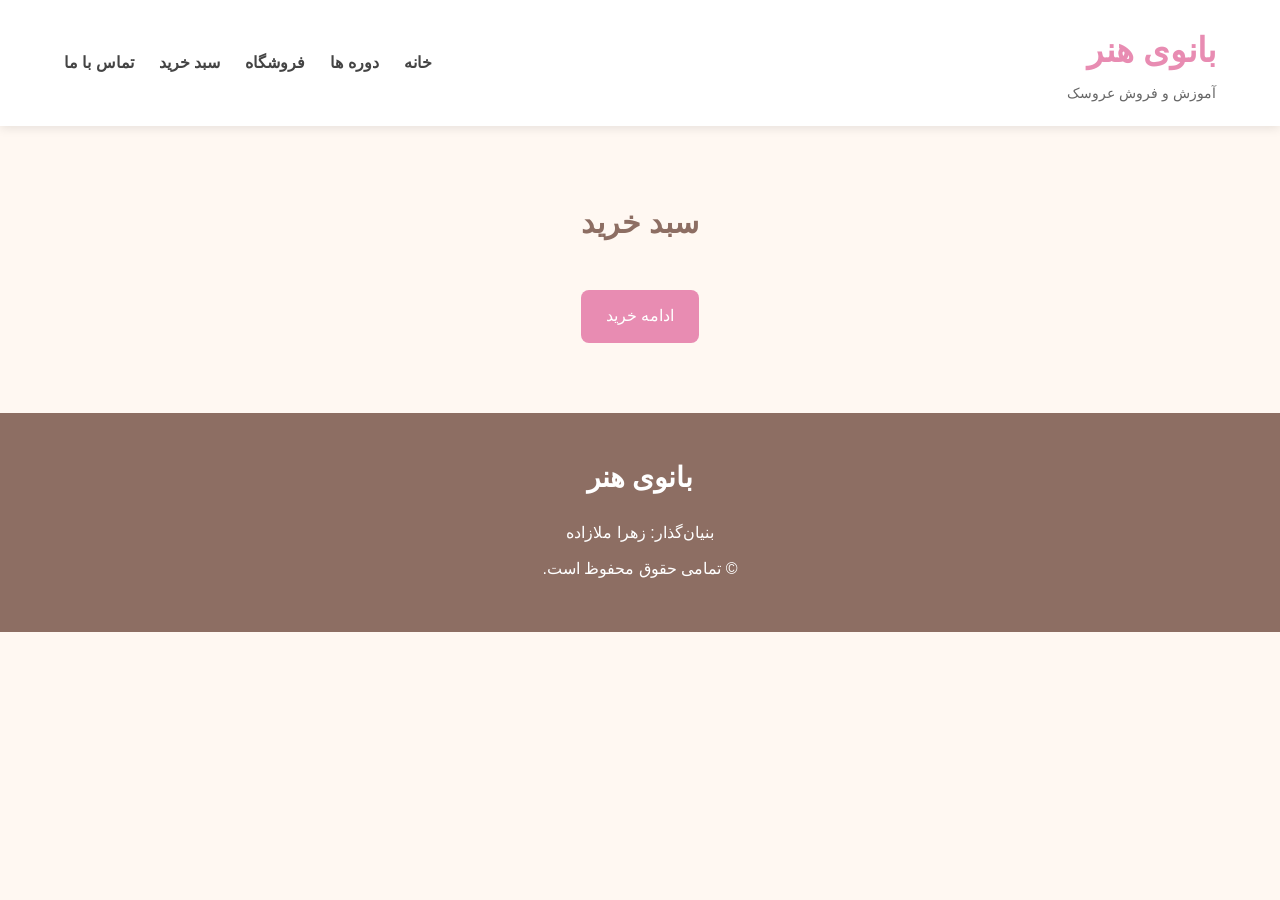
==== cart.html @ e75f5f68 "Initial commit" ====
<!DOCTYPE html>

<html lang="fa" dir="rtl">

<head>

<meta charset="UTF-8">

<meta name="viewport"
content="width=device-width,initial-scale=1.0">

<title>سبد خرید | بانوی هنر</title>

<link rel="stylesheet"
href="css/style.css">

<link rel="stylesheet"
href="css/responsive.css">

</head>

<body>

<header>

<div class="container">

<div class="logo">

<h1>بانوی هنر</h1>

<p>

آموزش و فروش عروسک

</p>

</div>

<nav>

<ul>

<li><a href="index.html">خانه</a></li>

<li><a href="courses.html">دوره ها</a></li>

<li><a href="shop.html">فروشگاه</a></li>

<li><a href="cart.html">سبد خرید</a></li>

<li><a href="contact.html">تماس با ما</a></li>

</ul>

</nav>

</div>

</header>

<section>

<div class="container">

<h2>

سبد خرید

</h2>

<div id="cartContainer">

</div>

<div class="back-home">

<a href="shop.html"

class="btn">

ادامه خرید

</a>

</div>

</div>

</section>

<footer>

<div class="container">

<h3>

بانوی هنر

</h3>

<p>

بنیان‌گذار: زهرا ملازاده

</p>

<p>

© تمامی حقوق محفوظ است.

</p>

</div>

</footer>

<script src="js/data.js"></script>

<script src="js/cart.js"></script>

</body>

</html>
---- css/style.css ----
/* ==========================
        تنظیمات اولیه
========================== */

*{
    margin:0;
    padding:0;
    box-sizing:border-box;
}

body{

    direction:rtl;

    font-family:Tahoma,sans-serif;

    background:#FFF8F2;

    color:#444;

    line-height:1.8;

}

img{

    max-width:100%;

    display:block;

}

a{

    text-decoration:none;

    color:#333;

}

ul{

    list-style:none;

}


/* ==========================
        کانتینر
========================== */

.container{

    width:90%;

    max-width:1200px;

    margin:auto;

}


/* ==========================
        Header
========================== */

header{

    background:#ffffff;

    box-shadow:0 2px 10px rgba(0,0,0,.1);

    padding:20px 0;

}


header .container{

    display:flex;

    justify-content:space-between;

    align-items:center;

}


/* ==========================
        لوگو
========================== */

.logo h1{

    color:#E88CB2;

    font-size:34px;

}

.logo p{

    color:#666;

    font-size:14px;

}


/* ==========================
        منو
========================== */

nav ul{

    display:flex;

    gap:25px;

}

nav ul li a{

    color:#444;

    font-weight:bold;

    transition:.3s;

}

nav ul li a:hover{

    color:#E88CB2;

}
/* ==========================
        Hero
========================== */

.hero{

    position:relative;

    width:100%;

    height:500px;

    overflow:hidden;

}

.hero img{

    width:100%;

    height:500px;

    object-fit:cover;

}

.hero-text{

    position:absolute;

    top:50%;

    right:8%;

    transform:translateY(-50%);

    background:rgba(255,255,255,.9);

    padding:30px;

    border-radius:15px;

    width:400px;

}

.hero-text h2{

    color:#E88CB2;

    margin-bottom:15px;

    font-size:32px;

}

.hero-text p{

    margin-bottom:20px;

    font-size:18px;

}

/* ==========================
        دکمه
========================== */

.btn{

    display:inline-block;

    background:#E88CB2;

    color:white;

    padding:12px 25px;

    border-radius:8px;

    transition:.3s;

}

.btn:hover{

    background:#d96b98;

}

/* ==========================
        Section
========================== */

section{

    padding:70px 0;

}

section h2{

    text-align:center;

    color:#8D6E63;

    margin-bottom:40px;

    font-size:30px;

}

/* ==========================
        درباره ما
========================== */

.about{

    text-align:center;

}

.about p{

    max-width:800px;

    margin:15px auto;

    font-size:18px;

}
/* ==========================
      کارت دوره و محصول
========================== */

#courseContainer,
#productContainer{

    display:grid;

    grid-template-columns:repeat(4,1fr);

    gap:25px;

}

/* کارت */

.card{

    background:white;

    border-radius:12px;

    overflow:hidden;

    box-shadow:0 2px 8px rgba(0,0,0,.1);

    transition:0.3s;

}

.card:hover{

    transform:translateY(-5px);

}

/* تصویر کارت */

.card img{

    width:100%;

    height:220px;

    object-fit:cover;

}

/* محتوای کارت */

.card-body{

    padding:15px;

}

.card-body h3{

    margin-bottom:10px;

    font-size:20px;

    color:#444;

}

.card-body p{

    font-size:15px;

    color:#666;

    margin-bottom:10px;

}

/* قیمت */

.price{

    color:#E88CB2;

    font-size:20px;

    font-weight:bold;

    margin:15px 0;

}

/* دکمه خرید */

.buy{

    display:block;

    width:100%;

    background:#E88CB2;

    color:white;

    text-align:center;

    padding:10px;

    border-radius:8px;

    transition:.3s;

}

.buy:hover{

    background:#cf6d95;

}
/* ==========================
          Footer
========================== */

footer{

    background:#8D6E63;

    color:white;

    text-align:center;

    padding:40px 20px;

}

footer h3{

    font-size:28px;

    margin-bottom:15px;

}

footer p{

    margin:8px 0;

}

/* ==========================
        جستجوی فروشگاه
========================== */

.search-box{

    text-align:center;

    margin-bottom:30px;

}

.search-input{

    width:320px;

    padding:12px;

    border:1px solid #ddd;

    border-radius:8px;

    outline:none;

    font-size:16px;

    transition:0.3s;

}

.search-input:focus{

    border-color:#E88CB2;

    box-shadow:0 0 8px rgba(232,140,178,.3);

}
/*==========================
      بازگشت به خانه
==========================*/

.back-home{

    text-align:center;

    margin-top:40px;

}
/*============================
      صفحه محصول
=============================*/

.product-details{

display:flex;

gap:40px;

align-items:center;

margin-top:40px;

}

.product-image{

flex:1;

}

.product-image img{

width:100%;

border-radius:15px;

box-shadow:0 0 10px rgba(0,0,0,.15);

}

.product-info{

flex:1;

}

.product-info h2{

font-size:34px;

margin-bottom:20px;

color:#E88CB2;

}

.product-info p{

margin-bottom:20px;

font-size:18px;

}

.product-buttons{

display:flex;

gap:15px;

margin-top:30px;

}

.favorite-btn{

background:#8D6E63;

}

.favorite-btn:hover{

background:#6D4C41;

}
---- css/responsive.css ----
/* ===========================
      تبلت (زیر 992px)
=========================== */

@media (max-width:992px){

    header .container{

        flex-direction:column;

    }

    nav ul{

        margin-top:20px;

        flex-wrap:wrap;

        justify-content:center;

    }

    .hero{

        height:400px;

    }

    .hero img{

        height:400px;

    }

    .hero-text{

        width:320px;

        right:30px;

        padding:20px;

    }

    #courseContainer,
    #productContainer{

        grid-template-columns:repeat(2,1fr);

    }

}

/* ===========================
        موبایل
=========================== */

@media (max-width:768px){

    .container{

        width:95%;

    }

    header{

        padding:15px 0;

    }

    .logo{

        text-align:center;

    }

    nav ul{

        flex-direction:column;

        align-items:center;

        gap:15px;

    }

    .hero{

        height:300px;

    }

    .hero img{

        height:300px;

    }

    .hero-text{

        position:static;

        transform:none;

        width:100%;

        border-radius:0;

        background:#ffffff;

    }

    .hero-text h2{

        font-size:24px;

    }

    .hero-text p{

        font-size:16px;

    }

    #courseContainer,
    #productContainer{

        grid-template-columns:1fr;

    }

    section{

        padding:40px 0;

    }

    footer{

        padding:30px 10px;

    }

}
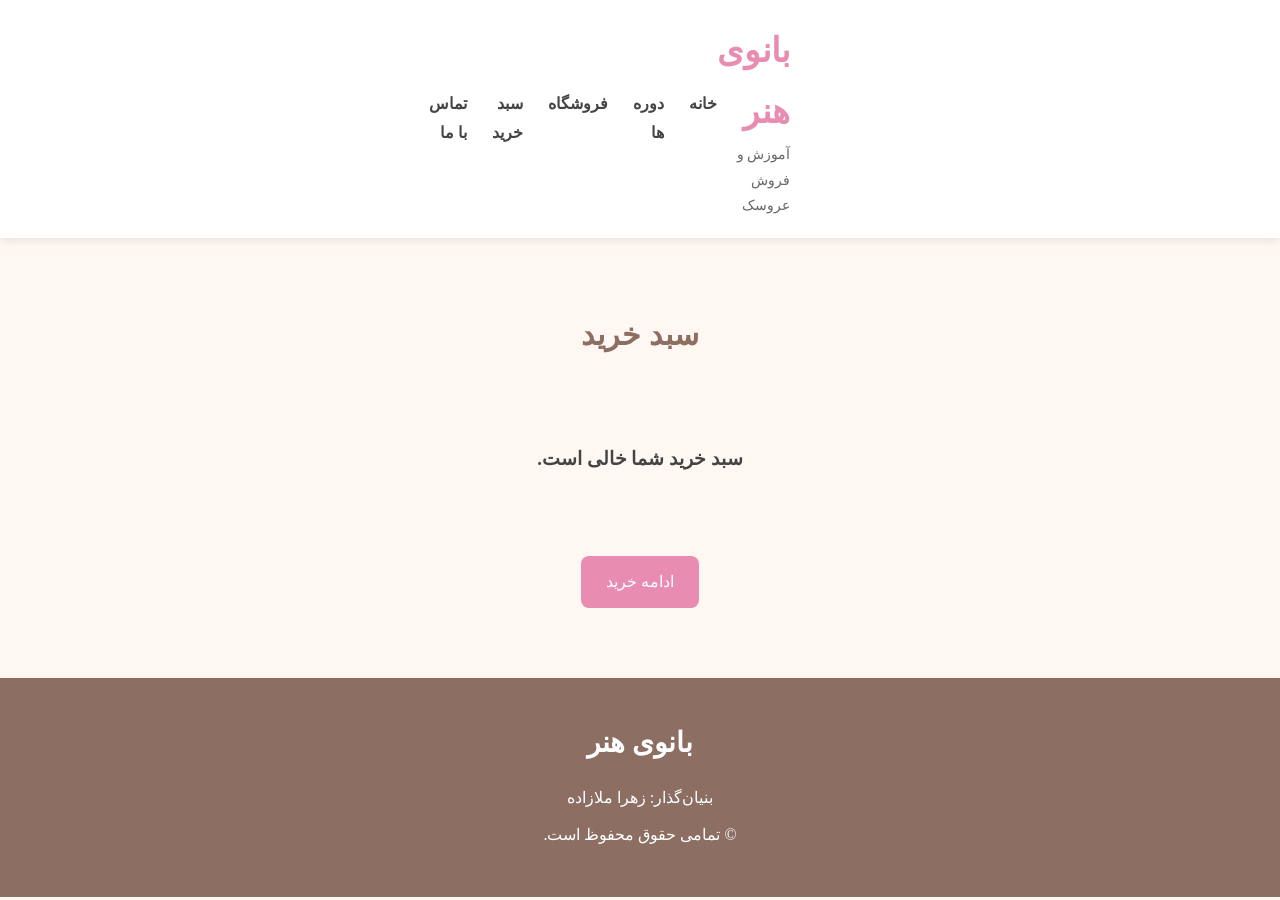
==== commit f5bde109: "create page and  font change" ====
--- a/cart.html
+++ b/cart.html
@@ -119,6 +119,8 @@
 
 <script src="js/cart.js"></script>
 
+<script src="js/menu.js"></script>
+
 </body>
 
 </html>
--- a/css/style.css
+++ b/css/style.css
@@ -12,8 +12,9 @@
 
     direction:rtl;
 
-    font-family:Tahoma,sans-serif;
-
+    font-family:'vazir';
+    src: url(./font/vazir.eot),url(./fon/vazir.ttf),url(./font/vazir.woff),url(./font/vazir.woff2);
+    font-weight: normal;
     background:#FFF8F2;
 
     color:#444;
@@ -51,9 +52,9 @@
 
 .container{
 
-    width:90%;
-
-    max-width:1200px;
+    width:50%;
+
+    max-width:300px;
 
     margin:auto;
 
@@ -537,4 +538,102 @@
 
 background:#6D4C41;
 
+}
+
+/*==========================
+      منوی همبرگری
+==========================*/
+
+.menu-toggle{
+
+    display:none;
+
+    font-size:30px;
+
+    cursor:pointer;
+
+    color:#E88CB2;
+
+}
+
+/* موبایل */
+
+@media(max-width:768px){
+
+    .menu-toggle{
+
+        display:block;
+
+    }
+
+    nav{
+
+        width:100%;
+
+        display:none;
+
+    }
+
+    nav.active{
+
+        display:block;
+
+    }
+
+    nav ul{
+
+        flex-direction:column;
+
+        background:white;
+
+        margin-top:20px;
+
+        border-radius:10px;
+
+        padding:15px;
+
+    }
+
+    nav ul li{
+
+        text-align:center;
+
+        padding:10px 0;
+
+    }
+
+}
+
+/*==========================
+        سبد خرید
+===========================*/
+
+.empty-cart{
+
+    text-align:center;
+
+    padding:40px;
+
+}
+
+.cart-total{
+
+    margin-top:30px;
+
+    background:#fff5f8;
+
+    border-radius:10px;
+
+    padding:20px;
+
+    text-align:center;
+
+}
+
+.cart-total h2{
+
+    margin:10px 0;
+
+    color:#E88CB2;
+
 }
